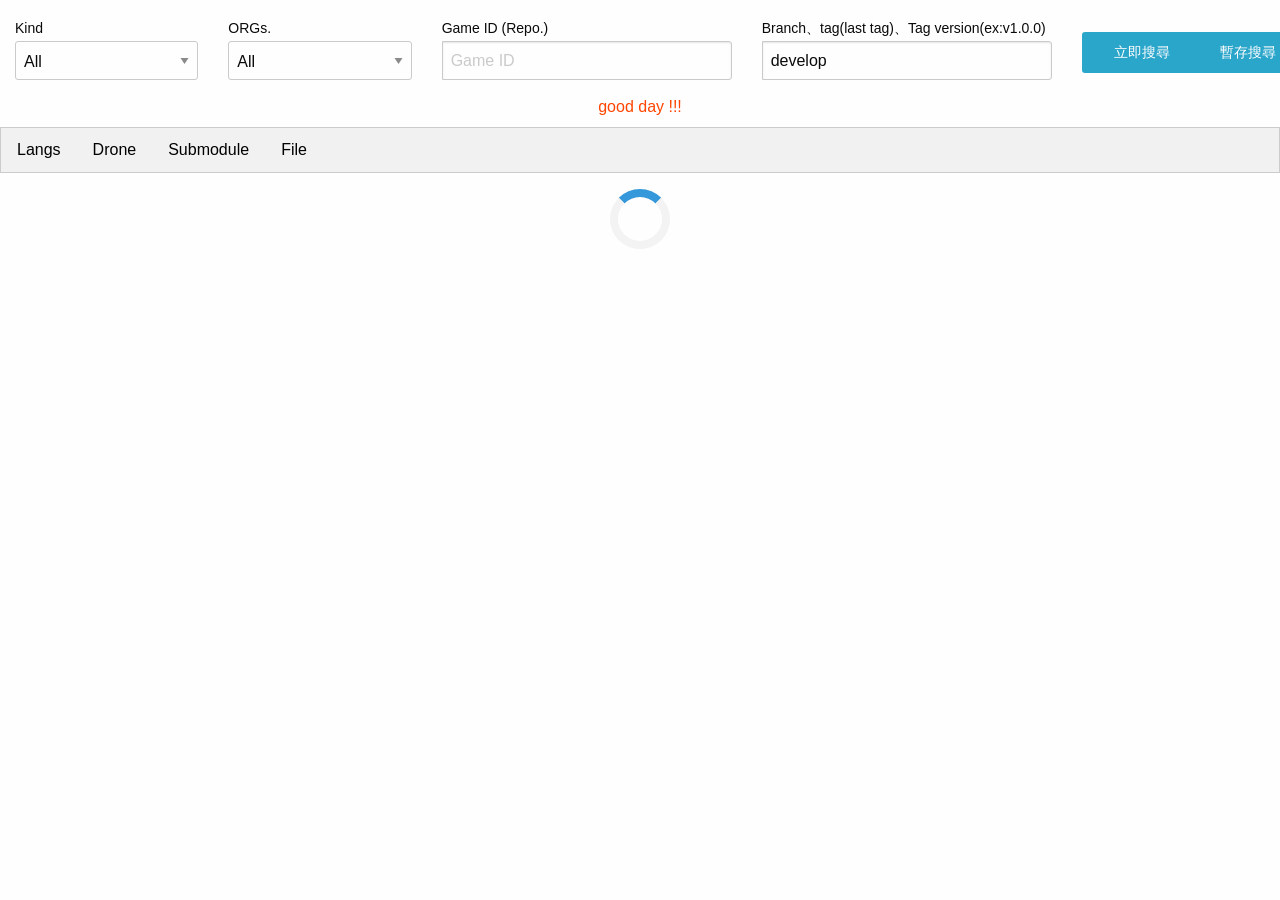
==== GameCheckGUI/index.html @ b3cc6bed "add:project" ====
<html>

<head>
    <meta http-equiv="content-type" content="text/html; charset=utf-8" />

    <title>CheckClient GUI</title>
    <!-- <script type="text/javascript" src="node_modules/jquery/src/jquery.js"></script>
    <script type="text/javascript" src="node_modules/datatables/media/js/jquery.dataTables.js"></script> -->


    <!-- <script type="text/javascript" src="https://cdn.datatables.net/1.10.16/js/jquery.dataTables.min.js"></script> -->


    <!-- <script type="text/javascript"
        src="http://cdn.datatables.net/plug-ins/28e7751dbec/integration/jqueryui/dataTables.jqueryui.js"></script>
    <link rel="stylesheet" href="https://cdn.datatables.net/1.10.16/css/jquery.dataTables.min.css" /> -->

    <link rel="stylesheet" href="node_modules/datatables.net-dt/css/jquery.dataTables.css" />



    <meta charset="utf-8">
    <meta http-equiv="x-ua-compatible" content="ie=edge">
    <meta name="viewport" content="width=device-width, initial-scale=1.0">
    <title>Foundation for Sites</title>
    <link rel="stylesheet" href="css/foundation.css">
    <link rel="stylesheet" href="css/app.css">
    <link rel="stylesheet" href="css/tabs.css">
    <link rel="stylesheet" href="css/loader.css">
    <link rel="stylesheet" href="css/detailbutton.css">
</head>

<body bgcolor=''>
    <!-- <table id="table" class="display" width="100%"></table> -->
    <!-- Tab links -->
    <p></p>
    <div>
        <div class=" grid-y grid-padding-y">
            <div class="grid-x grid-padding-x">
                <div class="large-2 medium-2 cell">
                    <label>Kind</label>
                    <select id="kind">
                        <option value="kind-all">All</option>
                        <option value="lang">Lang</option>
                        <option value="drone">Drone</option>
                        <option value="sub">Submodule</option>
                        <option value="file">File</option>
                    </select>
                </div>
                <div class="large-2 medium-2 cell">
                    <label id='orgTitle'>ORGs.</label>
                    <select id="org">
                        <option value="org-all">All</option>
                        <option value="fish">FISH</option>
                        <option value="board">BOARD</option>
                        <option value="slot">SLOT</option>
                    </select>
                </div>
                <div class="large-3 medium-3 cell">
                    <div class="grid-x">
                        <label>Game ID (Repo.)</label>
                        <div class="input-group">
                            <input id='gameID' type="number" value="" placeholder="Game ID" class="input-group-field">
                        </div>
                    </div>
                </div>
                <div class="large-3 medium-3 cell">
                    <div class="grid-x">
                        <label>Branch、tag(last tag)、Tag version(ex:v1.0.0) </label>
                        <div class="input-group">
                            <input id='branch' type="text" value="develop" placeholder="develop、tag(最新tag)"
                                class="input-group-field">
                        </div>
                    </div>
                </div>
                <div class="large-1 medium-1 cell">
                    <div class="grid-y">
                        <p></p>
                        <div>
                            <a id="btnCheck" class="button" style="width: 120px;">立即搜尋</a>
                        </div>
                    </div>

                </div>
                <div class="large-1 medium-1 cell">
                    <div class="grid-y">
                        <p></p>
                        <div>
                            <a id="btnDisplay" class="button" style="width: 120px;">暫存搜尋</a>
                        </div>
                    </div>
                </div>
            </div>
        </div>
    </div>
    <div>
        <h6 id="message" style="color:orangered;" align="center">good day !!!</h6>
    </div>
    <div class="tab">
        <button id="tabLangs" class="tablinks">Langs</button>
        <button id="tabDrone" class="tablinks">Drone</button>
        <button id="tabSub" class="tablinks">Submodule</button>
        <button id="tabFile" class="tablinks">File</button>
    </div>
    <div style="margin-top:1rem">
        <div id='loader' align="center">
            <div class="loader"></div>
        </div>

        <script type="text/javascript" src="js/main.js"></script>
        <div style="margin-top:1rem">

</body>

</html>
---- GameCheckGUI/css/tabs.css ----
/* Style the tab */
    .tab {
        display: block;
        width: auto;
        overflow: hidden;
        border: 1px solid #ccc;
        background-color: #f1f1f1;
    }

    /* Style the buttons that are used to open the tab content */
    .tab button {
        background-color: inherit;
        float: left;
        border: none;
        outline: none;
        cursor: pointer;
        padding: 14px 16px;
        transition: 0.3s;
    }

    /* Change background color of buttons on hover */
    .tab button:hover {
        background-color: #ddd;
    }

    /* Create an active/current tablink class */
    .tab button.active {
        background-color:grey;
    }

    /* Style the tab content */
    .tabcontent {
        display: none;
        padding: 6px 12px;
        border: 1px solid #ccc;
        border-top: none;
    }
---- GameCheckGUI/css/loader.css ----
.loader {
    border: 8px solid #f3f3f3;
    border-radius: 50%;
    border-top: 8px solid #3498db;
    width: 60px;
    height: 60px;
    -webkit-animation: spin 2s linear infinite;
    /* Safari */
    animation: spin 2s linear infinite;
}

/* Safari */
@-webkit-keyframes spin {
    0% {
        -webkit-transform: rotate(0deg);
    }

    100% {
        -webkit-transform: rotate(360deg);
    }
}

@keyframes spin {
    0% {
        transform: rotate(0deg);
    }

    100% {
        transform: rotate(360deg);
    }
}
---- GameCheckGUI/css/detailbutton.css ----
td.details-control {
    background: url('../picture/details_open.png') no-repeat center center;
    cursor: pointer;
}
tr.shown td.details-control {
    background: url('../picture/details_close.png') no-repeat center center;
}
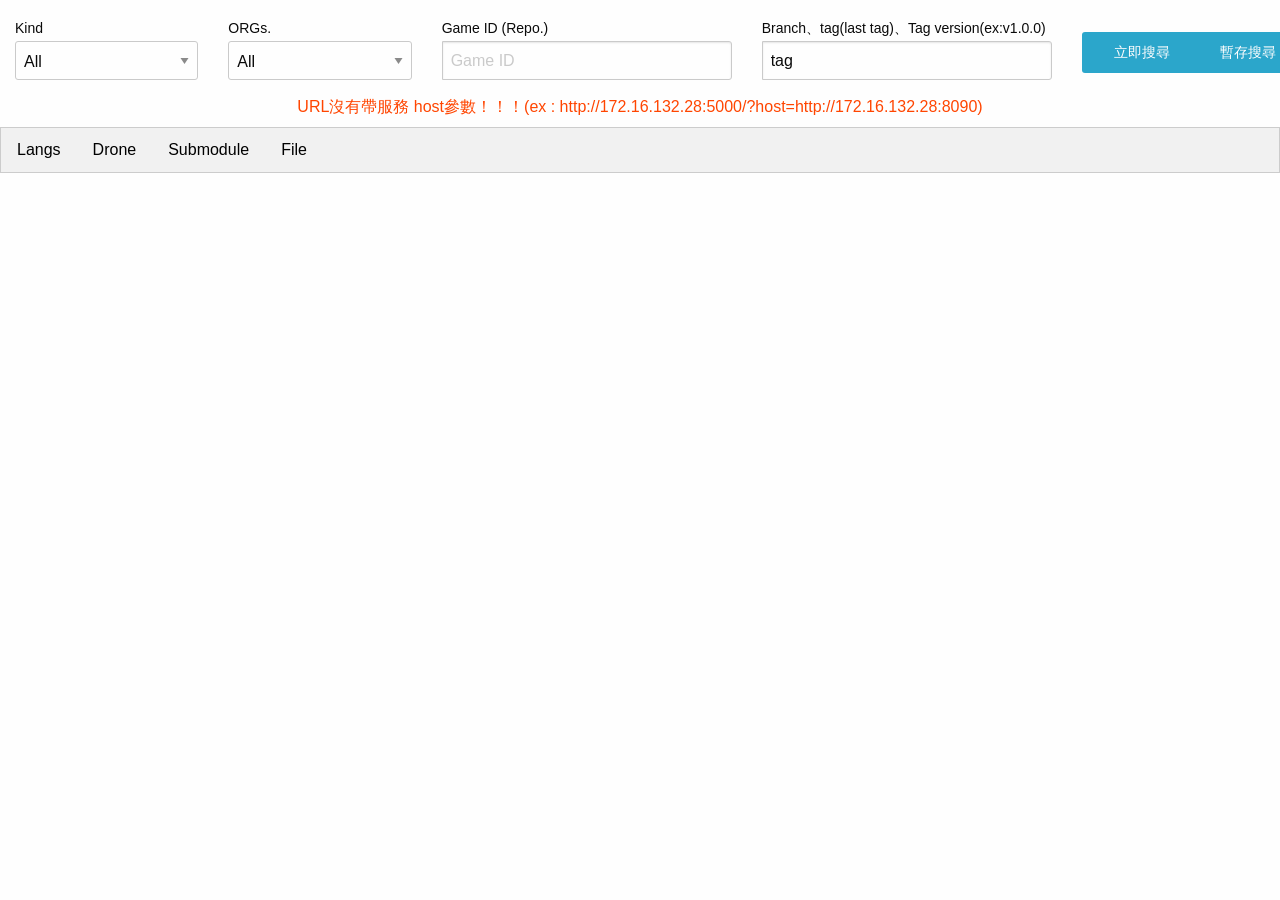
==== commit 6e58354b: "update:host parse." ====
--- a/GameCheckGUI/index.html
+++ b/GameCheckGUI/index.html
@@ -4,25 +4,12 @@
     <meta http-equiv="content-type" content="text/html; charset=utf-8" />
 
     <title>CheckClient GUI</title>
-    <!-- <script type="text/javascript" src="node_modules/jquery/src/jquery.js"></script>
-    <script type="text/javascript" src="node_modules/datatables/media/js/jquery.dataTables.js"></script> -->
-
-
-    <!-- <script type="text/javascript" src="https://cdn.datatables.net/1.10.16/js/jquery.dataTables.min.js"></script> -->
-
-
-    <!-- <script type="text/javascript"
-        src="http://cdn.datatables.net/plug-ins/28e7751dbec/integration/jqueryui/dataTables.jqueryui.js"></script>
-    <link rel="stylesheet" href="https://cdn.datatables.net/1.10.16/css/jquery.dataTables.min.css" /> -->
-
-    <link rel="stylesheet" href="node_modules/datatables.net-dt/css/jquery.dataTables.css" />
-
-
 
     <meta charset="utf-8">
     <meta http-equiv="x-ua-compatible" content="ie=edge">
     <meta name="viewport" content="width=device-width, initial-scale=1.0">
     <title>Foundation for Sites</title>
+    <link rel="stylesheet" href="css/jquery.dataTables.css" />
     <link rel="stylesheet" href="css/foundation.css">
     <link rel="stylesheet" href="css/app.css">
     <link rel="stylesheet" href="css/tabs.css">
@@ -68,7 +55,7 @@
                     <div class="grid-x">
                         <label>Branch、tag(last tag)、Tag version(ex:v1.0.0) </label>
                         <div class="input-group">
-                            <input id='branch' type="text" value="develop" placeholder="develop、tag(最新tag)"
+                            <input id='branch' type="text" value="tag" placeholder="develop、tag(最新tag)"
                                 class="input-group-field">
                         </div>
                     </div>
@@ -94,7 +81,7 @@
         </div>
     </div>
     <div>
-        <h6 id="message" style="color:orangered;" align="center">good day !!!</h6>
+        <h6 id="message" style="color:green;" align="center">good day !!!</h6>
     </div>
     <div class="tab">
         <button id="tabLangs" class="tablinks">Langs</button>
